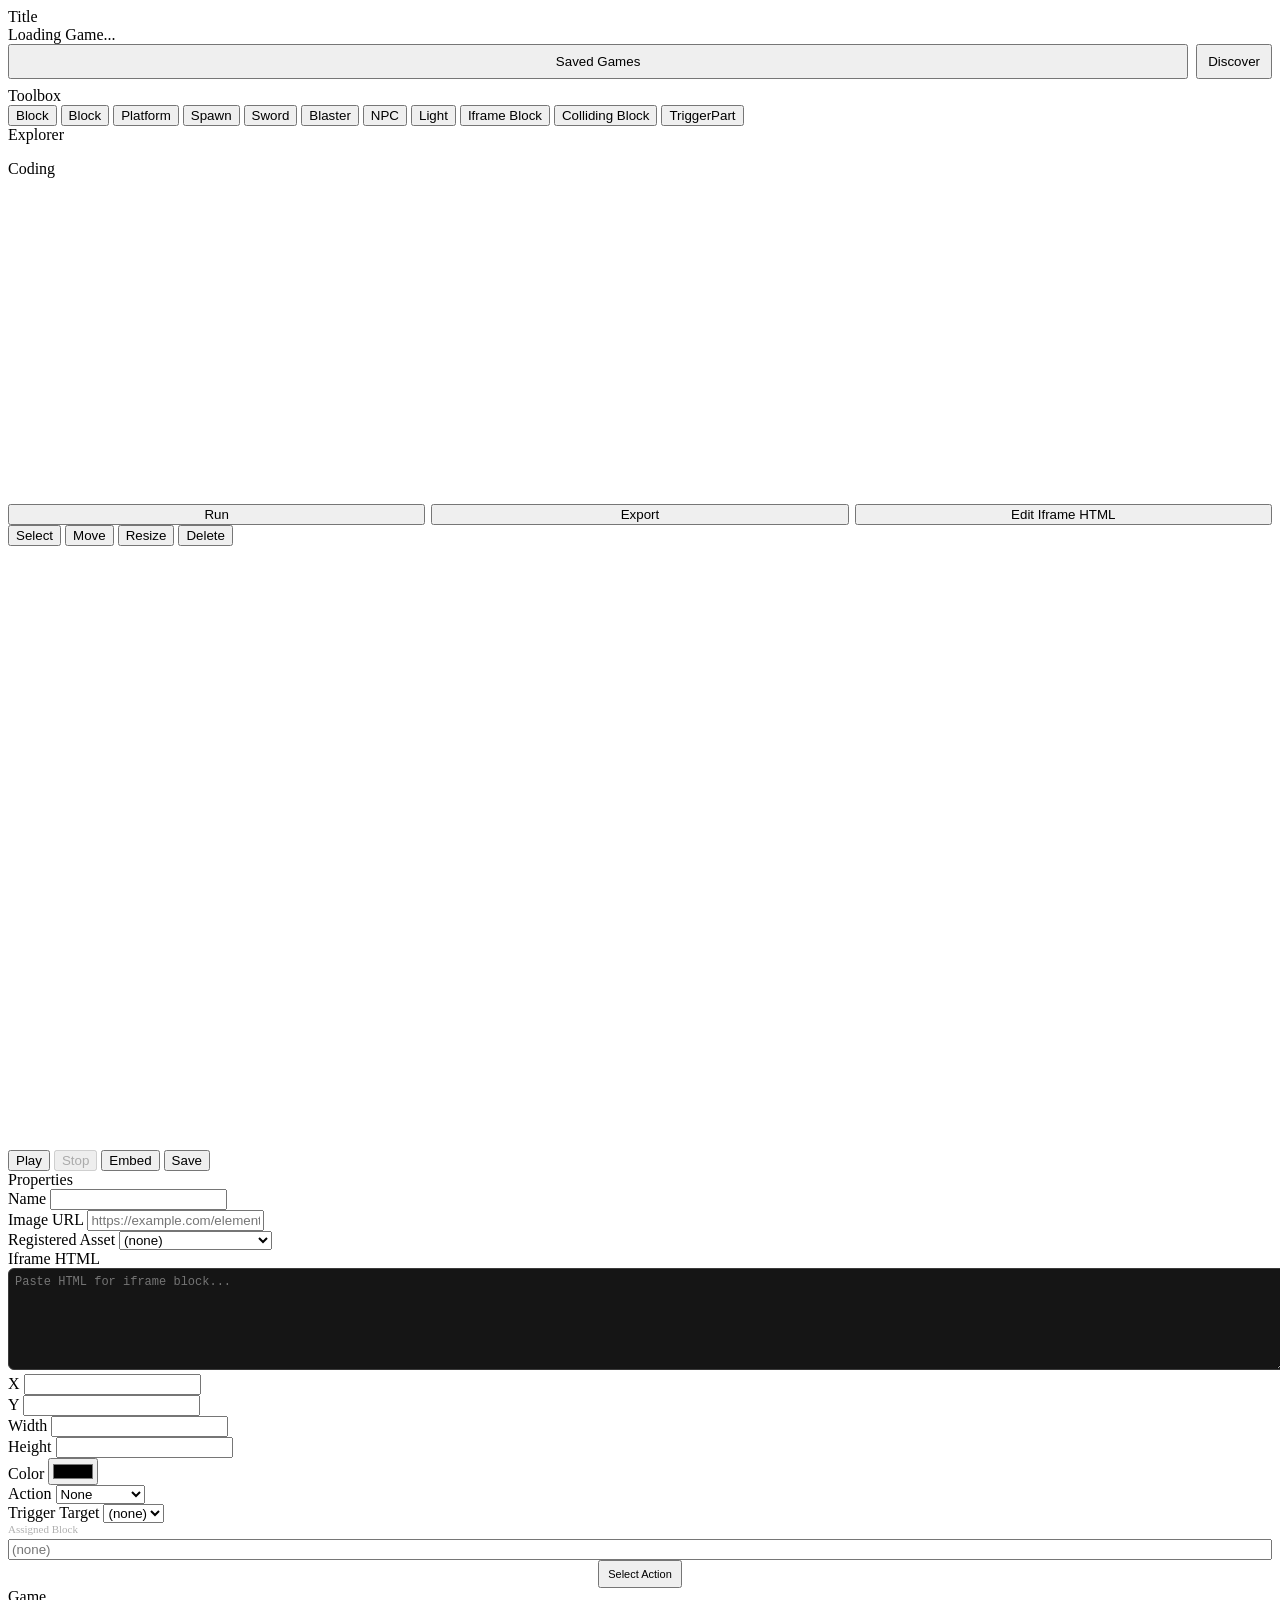
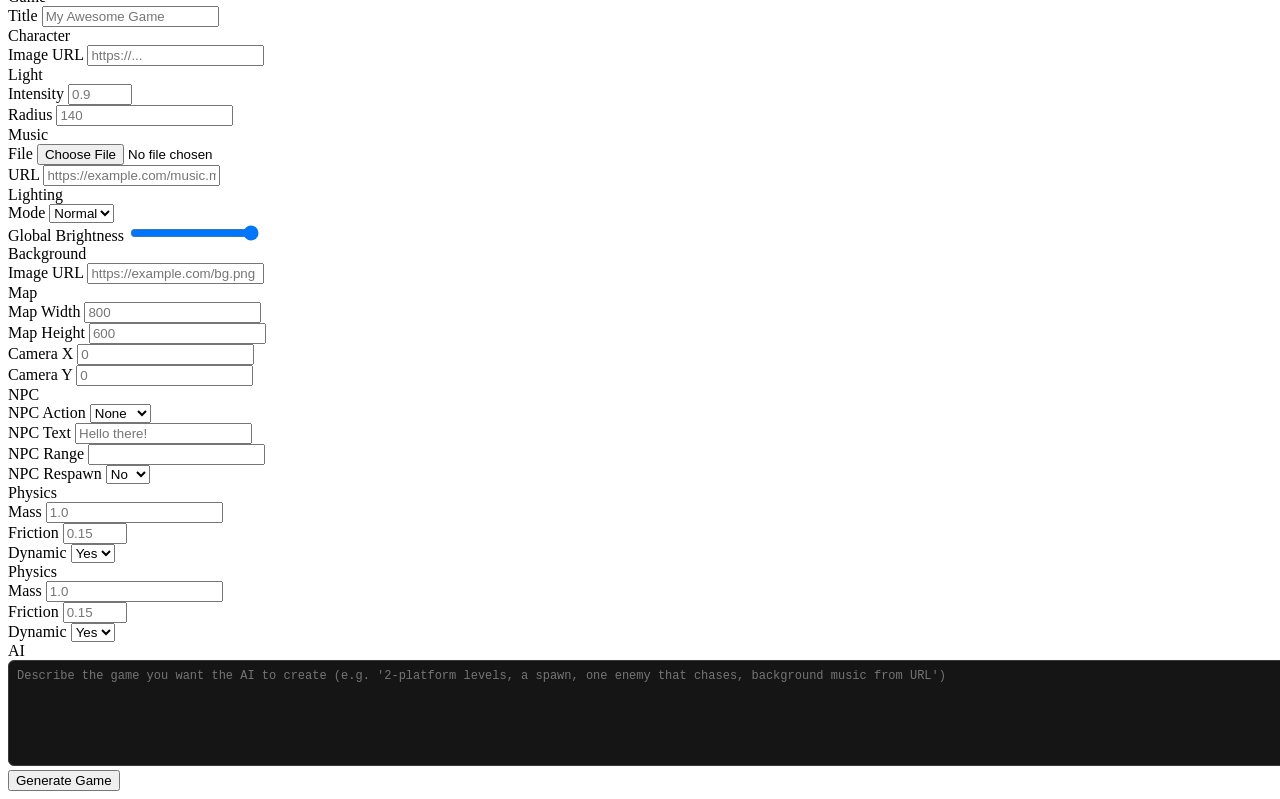
==== index.html @ a16956e8 "Rename index (8).html to index.html" ====
<!DOCTYPE html>
<html lang="en">
<head>
  <meta charset="UTF-8" />
  <title>Mini Roblox Studio</title>
  <meta name="viewport" content="width=device-width, initial-scale=1.0, viewport-fit=cover" />
  <link rel="stylesheet" href="style.css" />
  <script type="importmap">
    {
      "imports": {
        "nipplejs": "https://esm.sh/nipplejs",
        "blockly": "https://esm.sh/blockly@8.0.0"
      }
    }
  </script>
</head>
<body>
  <!-- Preloader shown during registration/site load; displays the Game Title from Properties -->
  <div id="preloader" aria-hidden="false">
    <div class="preloader-card">
      <div id="preloader-logo" class="preloader-logo">Title</div>
      <div class="preloader-title" id="preloader-title">Loading Game...</div>
      <div class="preloader-spinner" aria-hidden="true"></div>
    </div>
  </div>

  <div id="app">
    <!-- Left: Toolbox + Explorer -->
    <section class="panel panel-left">
      <!-- Top menu above Toolbox: shows Saved Games / Info outside the Toolbox panel itself -->
      <div style="display:flex;gap:8px;margin-bottom:8px;align-items:center;">
        <button id="saved-games-btn" class="toolbox-item" type="button" style="flex:1;min-width:0;padding:8px;">Saved Games</button>
        <button id="discover-btn" class="toolbox-item" type="button" style="flex:0 0 auto;padding:8px 10px;">Discover</button>
      </div>

      <div class="panel-section">
        <div class="panel-header">Toolbox</div>

        <div class="toolbox-items">
          <button class="toolbox-item" data-type="block">Block</button>
          <button class="toolbox-item" data-type="block">Block</button>
          <button class="toolbox-item" data-type="platform">Platform</button>
          <button class="toolbox-item" data-type="spawn">Spawn</button>
          <button class="toolbox-item" data-type="sword">Sword</button>
          <button class="toolbox-item" data-type="blaster">Blaster</button>
          <button class="toolbox-item" data-type="npc">NPC</button>
          <button class="toolbox-item" data-type="light">Light</button>
          <button class="toolbox-item" data-type="iframe">Iframe Block</button>
          <button class="toolbox-item" data-type="colliding">Colliding Block</button>
          <button class="toolbox-item" data-type="triggerpart">TriggerPart</button>
        </div>
      </div>
      <div class="panel-section panel-scroll">
        <div class="panel-header">Explorer</div>
        <ul id="explorer-list" class="explorer-list"></ul>
      </div>

      <div class="panel-section panel-scroll">
        <div class="panel-header">Coding</div>
        <div id="coding-area" class="coding-area">
          <!-- Blockly workspace will be injected here -->
          <div id="blocklyDiv" style="width:100%;height:320px;"></div>
          <div style="display:flex;gap:6px;margin-top:6px;">
            <button id="run-blocks" class="toolbox-item" style="flex:1">Run</button>
            <button id="export-blocks" class="toolbox-item" style="flex:1">Export</button>
            <button id="edit-iframe" class="toolbox-item" style="flex:1">Edit Iframe HTML</button>
          </div>
        </div>
      </div>
    </section>

    <!-- Center: Viewport -->
    <section class="viewport-wrapper">
      <div class="viewport-toolbar">
        <button data-tool="select" class="tool-button active">Select</button>
        <button data-tool="move" class="tool-button">Move</button>
        <button data-tool="resize" class="tool-button">Resize</button>
        <button data-tool="delete" class="tool-button">Delete</button>
      </div>
      <canvas id="viewport" width="800" height="600"></canvas>
      <div id="joystick-container"></div>
      <div class="playbar">
        <button id="play-btn">Play</button>
        <button id="stop-btn" disabled>Stop</button>
        <button id="embed-btn">Embed</button>
        <button id="save-btn">Save</button>
      </div>
    </section>

    <!-- Right: Properties -->
    <section class="panel panel-right">
      <div class="panel-section">
        <div class="panel-header">Properties</div>
        <div id="properties" class="properties">
          <div class="prop-row">
            <label>Name</label>
            <input id="prop-name" type="text" />
          </div>

          <div class="prop-row">
            <label>Image URL</label>
            <input id="prop-image-url" type="text" placeholder="https://example.com/element.png" />
          </div>

          <div class="prop-row">
            <label>Registered Asset</label>
            <select id="prop-image-asset">
              <option value="">(none)</option>
              <option value="https://static.wixstatic.com/media/0d7fec_f13a0cfb1daf43d1a1154f6302934430~mv2.jpg/v1/fill/w_558,h_287,al_c,q_80,enc_auto/bandicam%202026-05-06%2016-33-19-412.jpg">scratch_cat_obscured</option>
            </select>
          </div>

          <!-- Iframe block HTML editor (appears when an iframe block is selected) -->
          <div class="prop-row" style="grid-template-columns: 40% 60%;">
            <label>Iframe HTML</label>
            <textarea id="prop-iframe-html" placeholder="Paste HTML for iframe block..." style="width:100%;height:88px;border-radius:6px;border:1px solid #3a3a3a;background:#151515;color:#f5f5f5;padding:6px;font-size:12px"></textarea>
          </div>

          <div class="prop-row">
            <label>X</label>
            <input id="prop-x" type="number" step="1" />
          </div>
          <div class="prop-row">
            <label>Y</label>
            <input id="prop-y" type="number" step="1" />
          </div>
          <div class="prop-row">
            <label>Width</label>
            <input id="prop-w" type="number" step="1" />
          </div>
          <div class="prop-row">
            <label>Height</label>
            <input id="prop-h" type="number" step="1" />
          </div>
          <div class="prop-row">
            <label>Color</label>
            <input id="prop-color" type="color" />
          </div>
          <div class="prop-row">
            <label>Action</label>
            <select id="prop-action">
              <option value="none">None</option>
              <option value="checkpoint">Checkpoint</option>
              <option value="kill">Kill</option>
              <option value="revive">Revive</option>
            </select>
          </div>

          <!-- TriggerPart-specific property: choose what triggers this part -->
          <div class="prop-row">
            <label>Trigger Target</label>
            <select id="prop-trigger-target">
              <option value="">(none)</option>
              <option value="player">Player</option>
            </select>
          </div>

          <!-- TriggerPart action selector: pick a block from Explorer that will be revealed when triggered -->
          <div class="prop-row" style="grid-template-columns: 60% 40%;">
            <div style="display:flex;flex-direction:column;gap:4px;">
              <label style="font-size:11px;color:#b0b0b0">Assigned Block</label>
              <input id="prop-trigger-assigned-name" type="text" readonly placeholder="(none)" />
            </div>
            <div style="display:flex;align-items:center;justify-content:center;">
              <button id="prop-trigger-select-action" class="toolbox-item" style="padding:6px 8px;font-size:11px;">Select Action</button>
            </div>
          </div>

          <div class="prop-section-title">Game</div>
          <div class="prop-row">
            <label>Title</label>
            <input id="game-title" type="text" placeholder="My Awesome Game" />
          </div>

          <div class="prop-section-title">Character</div>
          <div class="prop-row">
            <label>Image URL</label>
            <input id="char-image-url" type="text" placeholder="https://..." />
          </div>

          <!-- Light-specific properties -->
          <div class="prop-section-title">Light</div>
          <div class="prop-row">
            <label>Intensity</label>
            <input id="prop-light-intensity" type="number" step="0.05" min="0" max="1" placeholder="0.9" />
          </div>
          <div class="prop-row">
            <label>Radius</label>
            <input id="prop-light-radius" type="number" step="4" min="8" placeholder="140" />
          </div>

          <div class="prop-section-title">Music</div>
          <div class="prop-row">
            <label>File</label>
            <input id="bg-music-file" type="file" accept="audio/*" />
          </div>
          <div class="prop-row">
            <label>URL</label>
            <input id="bg-music-url" type="text" placeholder="https://example.com/music.mp3" />
          </div>

          <div class="prop-section-title">Lighting</div>
          <div class="prop-row">
            <label>Mode</label>
            <select id="lighting-mode">
              <option value="normal">Normal</option>
              <option value="dark">Dark</option>
            </select>
          </div>
          <div class="prop-row">
            <label>Global Brightness</label>
            <input id="lighting-brightness" type="range" min="0" max="1" step="0.05" value="1" />
          </div>

          <div class="prop-section-title">Background</div>
          <div class="prop-row">
            <label>Image URL</label>
            <input id="bg-image-url" type="text" placeholder="https://example.com/bg.png" />
          </div>

          <div class="prop-section-title">Map</div>
          <div class="prop-row">
            <label>Map Width</label>
            <input id="map-width" type="number" step="10" min="100" placeholder="800" />
          </div>
          <div class="prop-row">
            <label>Map Height</label>
            <input id="map-height" type="number" step="10" min="100" placeholder="600" />
          </div>
          <div class="prop-row">
            <label>Camera X</label>
            <input id="cam-x" type="number" step="1" placeholder="0" />
          </div>
          <div class="prop-row">
            <label>Camera Y</label>
            <input id="cam-y" type="number" step="1" placeholder="0" />
          </div>

          <div class="prop-section-title">NPC</div>
          <div class="prop-row">
            <label>NPC Action</label>
            <select id="npc-action">
              <option value="none">None</option>
              <option value="attack">Attack</option>
              <option value="talk">Talk</option>
              <option value="jump">Jump</option>
              <option value="chase">Chase</option>
            </select>
          </div>
          <div class="prop-row">
            <label>NPC Text</label>
            <input id="npc-text" type="text" placeholder="Hello there!" />
          </div>
          <div class="prop-row">
            <label>NPC Range</label>
            <input id="npc-range" type="number" step="10" min="20" />
          </div>
          <div class="prop-row">
            <label>NPC Respawn</label>
            <select id="npc-respawn">
              <option value="no">No</option>
              <option value="yes">Yes</option>
            </select>
          </div>

          <div class="prop-section-title">Physics</div>
          <div class="prop-row">
            <label>Mass</label>
            <input id="prop-mass" type="number" step="0.1" min="0.01" placeholder="1.0" />
          </div>
          <div class="prop-row">
            <label>Friction</label>
            <input id="prop-friction" type="number" step="0.01" min="0" max="1" placeholder="0.15" />
          </div>
          <div class="prop-row">
            <label>Dynamic</label>
            <select id="prop-dynamic">
              <option value="yes">Yes</option>
              <option value="no">No</option>
            </select>
          </div>

          <div class="prop-section-title">Physics</div>
          <div class="prop-row">
            <label>Mass</label>
            <input id="prop-mass" type="number" step="0.1" min="0.01" placeholder="1.0" />
          </div>
          <div class="prop-row">
            <label>Friction</label>
            <input id="prop-friction" type="number" step="0.01" min="0" max="1" placeholder="0.15" />
          </div>
          <div class="prop-row">
            <label>Dynamic</label>
            <select id="prop-dynamic">
              <option value="yes">Yes</option>
              <option value="no">No</option>
            </select>
          </div>

          <div class="prop-section-title">AI</div>
          <div class="prop-row" style="grid-template-columns: 100%;">
            <textarea id="ai-prompt" placeholder="Describe the game you want the AI to create (e.g. '2-platform levels, a spawn, one enemy that chases, background music from URL')"
              style="width:100%;height:88px;border-radius:6px;border:1px solid #3a3a3a;background:#151515;color:#f5f5f5;padding:8px;font-size:12px"></textarea>
          </div>
          <div class="prop-row" style="gap:6px;">
            <button id="ai-generate" class="toolbox-item" style="flex:1">Generate Game</button>
            <button id="ai-cancel" class="toolbox-item" style="flex:1;display:none">Cancel</button>
          </div>

        </div>
      </div>
    </section>
  </div>

  <!-- Loading overlay -->
  <div id="loading-overlay" aria-hidden="true" style="display:none;">
    <div class="loading-card" role="status" aria-live="polite">
      <div id="loading-title" class="loading-title">Loading...</div>
      <div class="loading-bar-outer" aria-hidden="false">
        <div id="loading-bar" class="loading-bar"></div>
      </div>
      <div id="loading-percent" class="loading-percent">0%</div>
    </div>
  </div>

  <script type="module" src="main.js"></script>
</body>
</html>
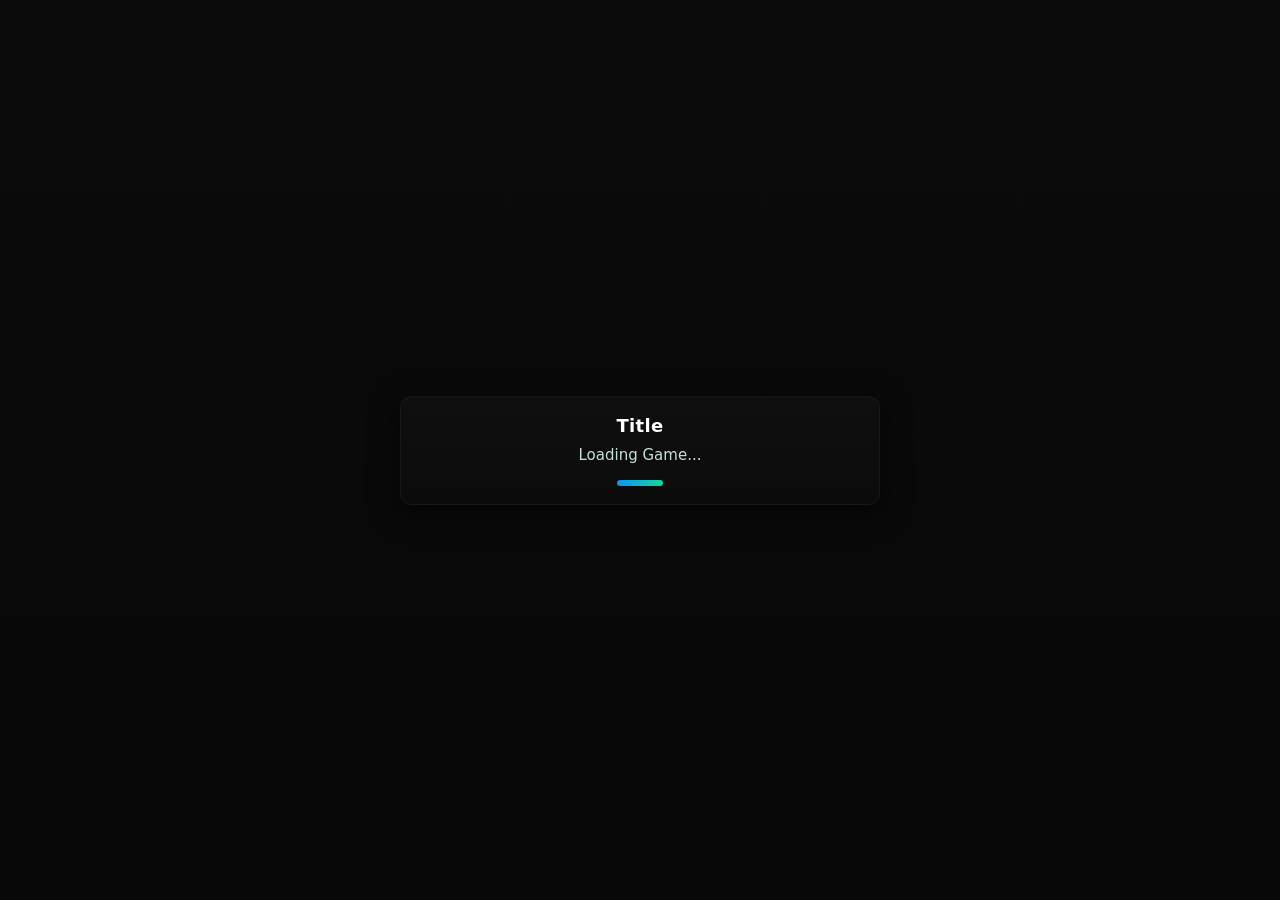
==== commit 7f648480: "Update index.html" ====
--- a/index.html
+++ b/index.html
@@ -2,7 +2,7 @@
 <html lang="en">
 <head>
   <meta charset="UTF-8" />
-  <title>Mini Roblox Studio</title>
+  <title>Devdex Studio</title>
   <meta name="viewport" content="width=device-width, initial-scale=1.0, viewport-fit=cover" />
   <link rel="stylesheet" href="style.css" />
   <script type="importmap">
--- a/style.css
+++ b/style.css
@@ -0,0 +1,522 @@
+*,
+*::before,
+*::after {
+  box-sizing: border-box;
+  -webkit-tap-highlight-color: transparent;
+}
+
+html,
+body {
+  margin: 0;
+  padding: 0;
+  height: 100%;
+  background: #111;
+  font-family: system-ui, -apple-system, BlinkMacSystemFont, "Segoe UI", sans-serif;
+  color: #f5f5f5;
+}
+
+body {
+  overflow: hidden;
+}
+
+#app {
+  height: 100vh;
+  width: 100vw;
+  display: grid;
+  grid-template-columns: 26% 48% 26%;
+  grid-template-rows: 100%;
+  background: #181818;
+}
+
+/* Panels */
+
+.panel {
+  display: flex;
+  flex-direction: column;
+  padding: 6px;
+  gap: 6px;
+}
+
+.panel-left {
+  border-right: 1px solid #2a2a2a;
+}
+
+.panel-right {
+  border-left: 1px solid #2a2a2a;
+}
+
+.panel-section {
+  background: #1f1f1f;
+  border-radius: 8px;
+  border: 1px solid #2a2a2a;
+  padding: 6px;
+  display: flex;
+  flex-direction: column;
+  gap: 6px;
+  min-height: 0;
+}
+
+.panel-header {
+  font-size: 11px;
+  text-transform: uppercase;
+  letter-spacing: 0.07em;
+  color: #a0a0a0;
+}
+
+/* Toolbox */
+
+.toolbox-items {
+  display: flex;
+  gap: 4px;
+  flex-wrap: wrap;
+}
+
+.toolbox-item {
+  flex: 1 1 30%;
+  min-width: 0;
+  padding: 6px 4px;
+  font-size: 11px;
+  border-radius: 6px;
+  border: 1px solid #3a3a3a;
+  background: #262626;
+  color: #f5f5f5;
+  text-align: center;
+}
+
+.toolbox-item:active {
+  background: #333;
+}
+
+/* Explorer */
+
+.panel-scroll {
+  flex: 1 1 auto;
+  display: flex;
+  flex-direction: column;
+  min-height: 0; /* allow children to shrink and enable scrolling */
+}
+
+.explorer-list {
+  list-style: none;
+  padding: 0;
+  margin: 0;
+  flex: 1 1 auto;           /* fill available panel area */
+  min-height: 0;            /* allow flexbox to constrain height */
+  overflow-y: auto;         /* scroll when items overflow */
+  -webkit-overflow-scrolling: touch;
+  font-size: 12px;
+}
+
+.explorer-item {
+  padding: 4px 6px;
+  border-radius: 4px;
+  display: flex;
+  justify-content: space-between;
+  align-items: center;
+}
+
+.explorer-item span {
+  max-width: 70%;
+  white-space: nowrap;
+  overflow: hidden;
+  text-overflow: ellipsis;
+}
+
+.explorer-item button {
+  border: none;
+  background: none;
+  color: #888;
+  font-size: 14px;
+}
+
+.explorer-item:hover {
+  background: #2c2c2c;
+}
+
+.explorer-item.selected {
+  background: #0e5c9f;
+}
+
+/* Viewport */
+
+.viewport-wrapper {
+  display: flex;
+  flex-direction: column;
+  padding: 6px 0;
+  gap: 6px;
+  position: relative;
+}
+
+.viewport-toolbar {
+  display: flex;
+  justify-content: center;
+  gap: 6px;
+  padding: 0 6px;
+}
+
+.tool-button {
+  flex: 1;
+  min-width: 0;
+  font-size: 11px;
+  padding: 6px 0;
+  border-radius: 6px;
+  border: 1px solid #3a3a3a;
+  background: #262626;
+  color: #eee;
+}
+
+.tool-button.active {
+  background: #0e5c9f;
+  border-color: #0e5c9f;
+}
+
+#viewport {
+  flex: 1 1 auto;
+  align-self: stretch;
+  margin: 0 6px;
+  border-radius: 8px;
+  border: 1px solid #2a2a2a;
+  background: #151515;
+  touch-action: none;
+}
+
+#joystick-container {
+  position: absolute;
+  bottom: 10px;
+  left: 10px;
+  width: 140px;
+  height: 140px;
+  z-index: 5;
+  pointer-events: none;
+}
+
+/* Coding panel / Blockly */
+.coding-area {
+  display: flex;
+  flex-direction: column;
+  gap: 6px;
+  min-height: 0;
+}
+#blocklyDiv {
+  background: #0c0c0c;
+  border-radius: 6px;
+  border: 1px solid #242424;
+  overflow: hidden;
+}
+
+#joystick-container .nipple {
+  pointer-events: auto;
+}
+
+/* Playbar */
+
+.playbar {
+  padding: 0 6px;
+  display: flex;
+  gap: 6px;
+}
+
+.playbar button {
+  flex: 1;
+  min-width: 0;
+  padding: 6px 0;
+  border-radius: 6px;
+  border: 1px solid #3a3a3a;
+  background: #262626;
+  color: #f5f5f5;
+  font-size: 12px;
+}
+
+.playbar button:disabled {
+  opacity: 0.4;
+}
+
+/* Properties */
+
+.properties {
+  display: flex;
+  flex-direction: column;
+  gap: 6px;
+  /* Allow the properties area to grow and scroll when content overflows.
+     min-height: 0 ensures flex children can shrink properly in constrained panels. */
+  flex: 1 1 auto;
+  min-height: 0;
+  overflow-y: auto;
+  padding-right: 6px; /* small padding to avoid touching scrollbar */
+  -webkit-overflow-scrolling: touch;
+}
+
+/* Subtle custom scrollbar for modern browsers */
+.properties::-webkit-scrollbar {
+  width: 10px;
+}
+.properties::-webkit-scrollbar-track {
+  background: transparent;
+}
+.properties::-webkit-scrollbar-thumb {
+  background: rgba(255,255,255,0.06);
+  border-radius: 6px;
+  border: 2px solid transparent;
+  background-clip: padding-box;
+}
+
+.prop-row {
+  display: grid;
+  grid-template-columns: 40% 60%;
+  align-items: center;
+  gap: 4px;
+}
+
+.prop-section-title {
+  margin-top: 4px;
+  font-size: 10px;
+  text-transform: uppercase;
+  letter-spacing: 0.08em;
+  color: #888;
+}
+
+.prop-row label {
+  font-size: 11px;
+  color: #b0b0b0;
+}
+
+.prop-row input,
+.prop-row select {
+  width: 100%;
+  border-radius: 4px;
+  border: 1px solid #3a3a3a;
+  background: #151515;
+  color: #f5f5f5;
+  padding: 4px;
+  font-size: 11px;
+}
+
+/* Mobile layout tweaks */
+
+@media (max-width: 900px) {
+  #app {
+    grid-template-columns: 26% 48% 26%;
+  }
+
+  #viewport {
+    height: auto;
+  }
+}
+
+/* Play mode state */
+
+body.play-mode .panel,
+body.play-mode .viewport-toolbar,
+body.play-mode .toolbox-item,
+body.play-mode .tool-button,
+body.play-mode .properties {
+  opacity: 0.4;
+  pointer-events: none;
+}
+
+body.play-mode .playbar button#stop-btn {
+  pointer-events: auto;
+  opacity: 1;
+}
+
+body.play-mode .playbar button#play-btn {
+  pointer-events: none;
+}
+
+/* Embed mode: show only the game viewport */
+
+body.embed-mode #app {
+  grid-template-columns: 100%;
+}
+
+body.embed-mode .panel-left,
+body.embed-mode .panel-right,
+body.embed-mode .viewport-toolbar,
+body.embed-mode .playbar {
+  display: none;
+}
+
+body.embed-mode .viewport-wrapper {
+  padding: 0;
+}
+
+body.embed-mode #viewport {
+  margin: 0;
+  border-radius: 0;
+  border: none;
+}
+
+body.embed-mode #joystick-container {
+  bottom: 8px;
+  left: 8px;
+}
+
+/* Preloader (shown on initial registration/site load) */
+#preloader {
+  position: fixed;
+  inset: 0;
+  display: flex;
+  align-items: center;
+  justify-content: center;
+  z-index: 10001;
+  background: linear-gradient(180deg,#0b0b0b,#080808);
+  color: #fff;
+}
+
+/* Info button popup */
+#info-btn {
+  font-weight: 600;
+}
+
+.info-popup {
+  position: fixed;
+  left: 50%;
+  top: 50%;
+  transform: translate(-50%, -50%);
+  min-width: 280px;
+  max-width: 92%;
+  background: #0f0f0f;
+  color: #f5f5f5;
+  border: 1px solid rgba(255,255,255,0.06);
+  box-shadow: 0 8px 30px rgba(0,0,0,0.6);
+  padding: 14px 16px;
+  border-radius: 10px;
+  z-index: 11000;
+  display: flex;
+  flex-direction: column;
+  gap: 8px;
+  align-items: stretch;
+}
+
+.info-popup .title {
+  font-size: 14px;
+  font-weight: 700;
+  color: #ffffff;
+}
+
+.info-popup .url {
+  font-size: 13px;
+  color: #cfeee6;
+  word-break: break-all;
+  background: rgba(255,255,255,0.02);
+  padding: 8px;
+  border-radius: 6px;
+  border: 1px solid rgba(255,255,255,0.03);
+}
+
+.info-popup .close-btn {
+  align-self: flex-end;
+  background: transparent;
+  border: 1px solid rgba(255,255,255,0.06);
+  color: #ddd;
+  padding: 6px 8px;
+  border-radius: 6px;
+  cursor: pointer;
+  font-size: 12px;
+}
+
+.info-popup .close-btn:active {
+  transform: translateY(1px);
+}
+.preloader-card {
+  width: min(480px, 88%);
+  background: linear-gradient(180deg,#0f0f0f,#0b0b0b);
+  border: 1px solid rgba(255,255,255,0.04);
+  padding: 18px;
+  border-radius: 12px;
+  box-shadow: 0 6px 30px rgba(0,0,0,0.6);
+  display:flex;
+  flex-direction:column;
+  gap:10px;
+  align-items:center;
+}
+.preloader-logo {
+  font-weight:700;
+  font-size:18px;
+  color:#fff;
+  letter-spacing:0.02em;
+}
+.preloader-title {
+  font-size:15px;
+  color:#cfeee6;
+  opacity:0.95;
+  text-align:center;
+  max-width:100%;
+  overflow:hidden;
+  text-overflow:ellipsis;
+  white-space:nowrap;
+}
+.preloader-spinner {
+  margin-top:6px;
+  width:46px;
+  height:6px;
+  border-radius:6px;
+  background:linear-gradient(90deg,#0e9bff,#12e2a6);
+  animation: preloader-pulse 900ms infinite;
+  opacity:0.95;
+}
+@keyframes preloader-pulse {
+  0%{transform:scaleX(0.3);opacity:0.7}
+  50%{transform:scaleX(1);opacity:1}
+  100%{transform:scaleX(0.3);opacity:0.7}
+}
+
+/* Loading overlay */
+#loading-overlay {
+  position: fixed;
+  inset: 0;
+  display: flex;
+  align-items: center;
+  justify-content: center;
+  z-index: 9999;
+  background: rgba(6,6,6,0.75);
+  -webkit-backdrop-filter: blur(4px);
+  backdrop-filter: blur(4px);
+}
+
+.loading-card {
+  width: min(520px, 88%);
+  background: linear-gradient(180deg, #0f0f0f, #0b0b0b);
+  border: 1px solid rgba(255,255,255,0.04);
+  padding: 18px;
+  border-radius: 12px;
+  box-shadow: 0 6px 30px rgba(0,0,0,0.6);
+  display: flex;
+  flex-direction: column;
+  gap: 12px;
+  align-items: center;
+}
+
+.loading-title {
+  font-size: 18px;
+  font-weight: 600;
+  color: #fff;
+  text-align: center;
+  max-width: 100%;
+  overflow: hidden;
+  text-overflow: ellipsis;
+  white-space: nowrap;
+}
+
+.loading-bar-outer {
+  width: 100%;
+  height: 14px;
+  background: rgba(255,255,255,0.06);
+  border-radius: 8px;
+  overflow: hidden;
+  border: 1px solid rgba(255,255,255,0.03);
+}
+
+.loading-bar {
+  height: 100%;
+  width: 0%;
+  background: linear-gradient(90deg, #0e9bff, #12e2a6);
+  border-radius: 8px 0 0 8px;
+  transition: width 160ms linear;
+}
+
+.loading-percent {
+  font-size: 12px;
+  color: #cfeee6;
+  opacity: 0.9;
+}
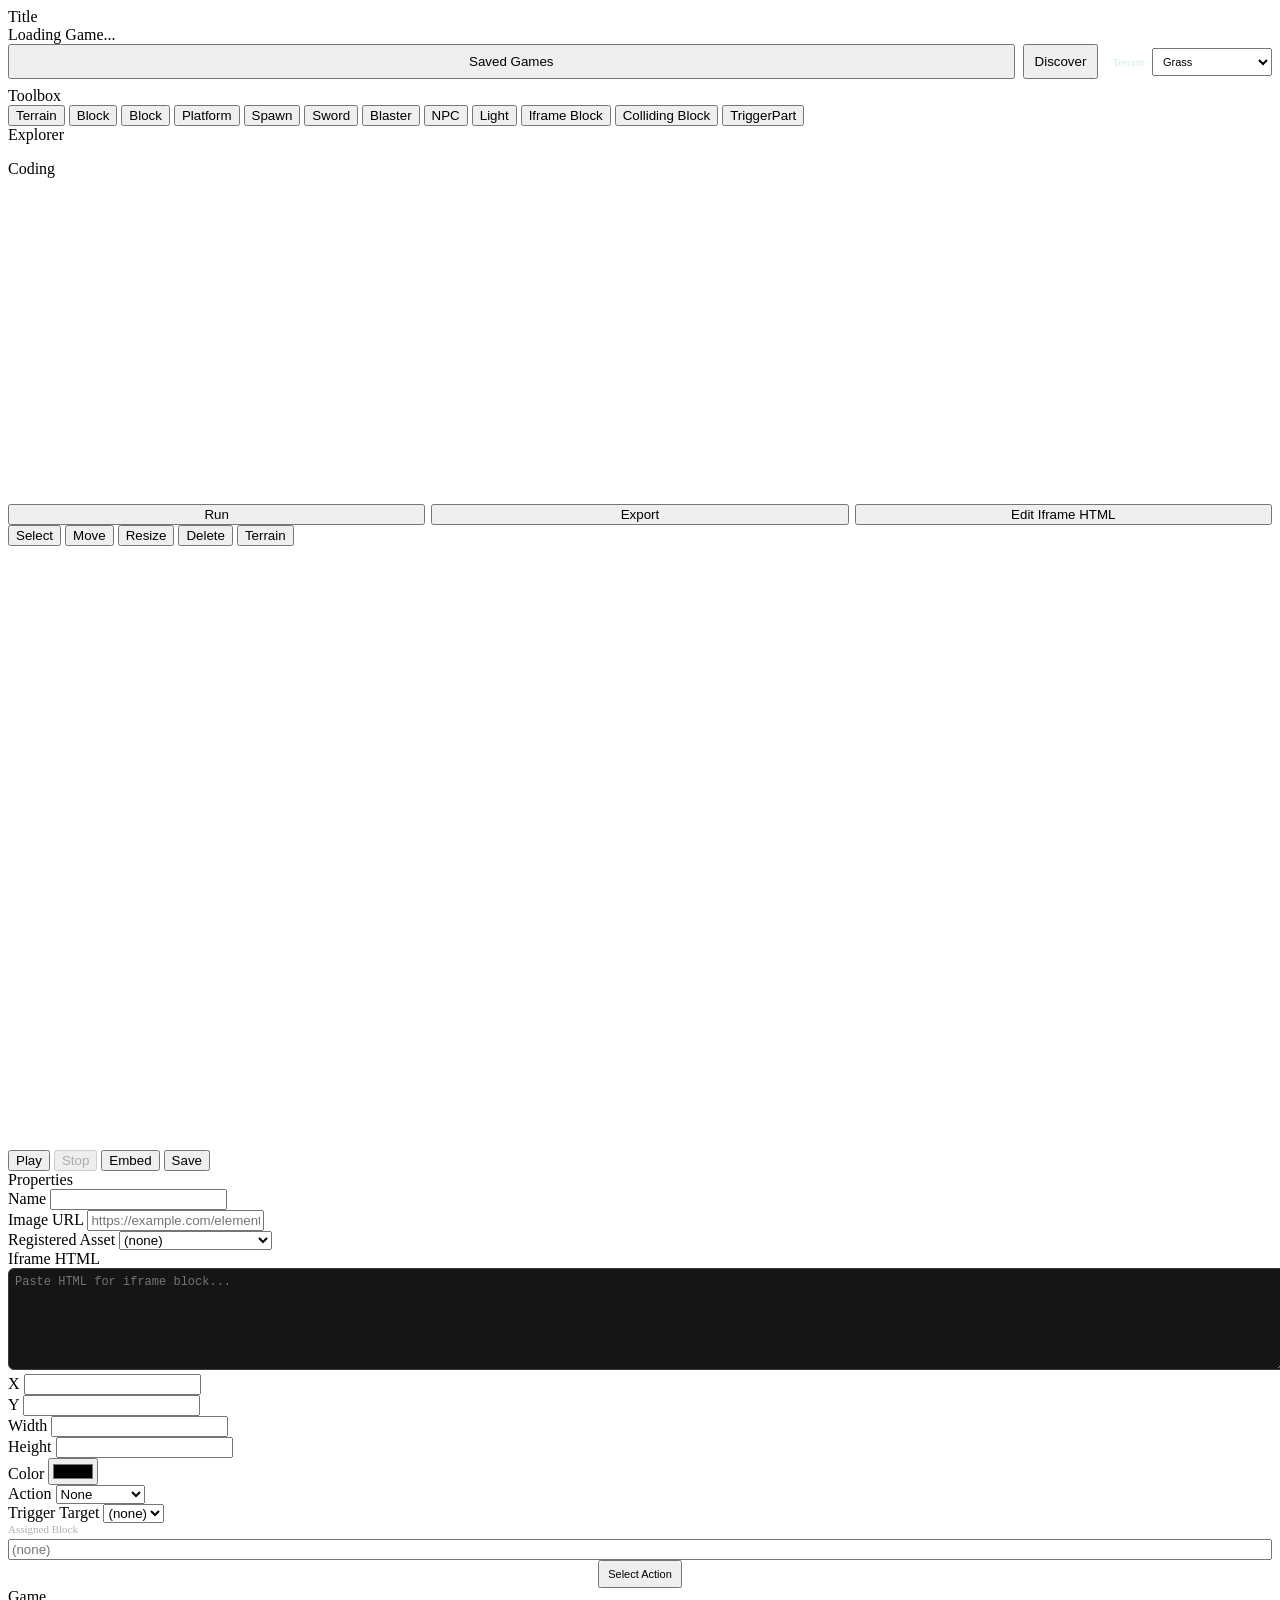
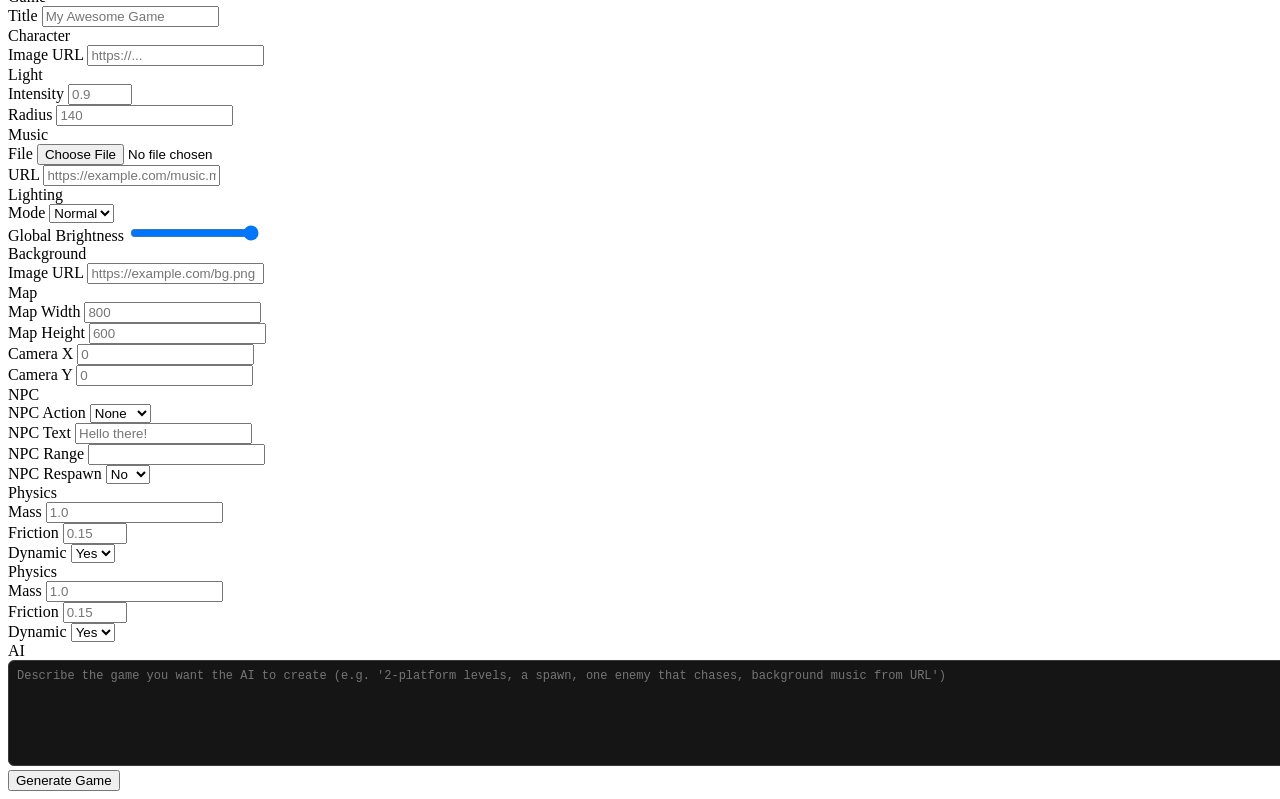
==== commit 5cbfdd65: "Rename index (9).html to index.html" ====
--- a/index.html
+++ b/index.html
@@ -2,7 +2,7 @@
 <html lang="en">
 <head>
   <meta charset="UTF-8" />
-  <title>Devdex Studio</title>
+  <title>Mini Roblox Studio</title>
   <meta name="viewport" content="width=device-width, initial-scale=1.0, viewport-fit=cover" />
   <link rel="stylesheet" href="style.css" />
   <script type="importmap">
@@ -31,12 +31,22 @@
       <div style="display:flex;gap:8px;margin-bottom:8px;align-items:center;">
         <button id="saved-games-btn" class="toolbox-item" type="button" style="flex:1;min-width:0;padding:8px;">Saved Games</button>
         <button id="discover-btn" class="toolbox-item" type="button" style="flex:0 0 auto;padding:8px 10px;">Discover</button>
+
+        <!-- Terrain material selector: choose material before painting terrain -->
+        <label for="terrain-material-select" style="margin-left:6px;font-size:11px;color:#cfeee6;">Terrain</label>
+        <select id="terrain-material-select" class="toolbox-item" style="flex:0 0 120px;padding:6px;font-size:11px;">
+          <option value="grass">Grass</option>
+          <option value="dirt">Dirt</option>
+          <option value="rock">Rock</option>
+          <option value="sand">Sand</option>
+        </select>
       </div>
 
       <div class="panel-section">
         <div class="panel-header">Toolbox</div>
 
         <div class="toolbox-items">
+          <button class="toolbox-item" data-type="terrain">Terrain</button>
           <button class="toolbox-item" data-type="block">Block</button>
           <button class="toolbox-item" data-type="block">Block</button>
           <button class="toolbox-item" data-type="platform">Platform</button>
@@ -76,6 +86,7 @@
         <button data-tool="move" class="tool-button">Move</button>
         <button data-tool="resize" class="tool-button">Resize</button>
         <button data-tool="delete" class="tool-button">Delete</button>
+        <button data-tool="terrain" class="tool-button">Terrain</button>
       </div>
       <canvas id="viewport" width="800" height="600"></canvas>
       <div id="joystick-container"></div>
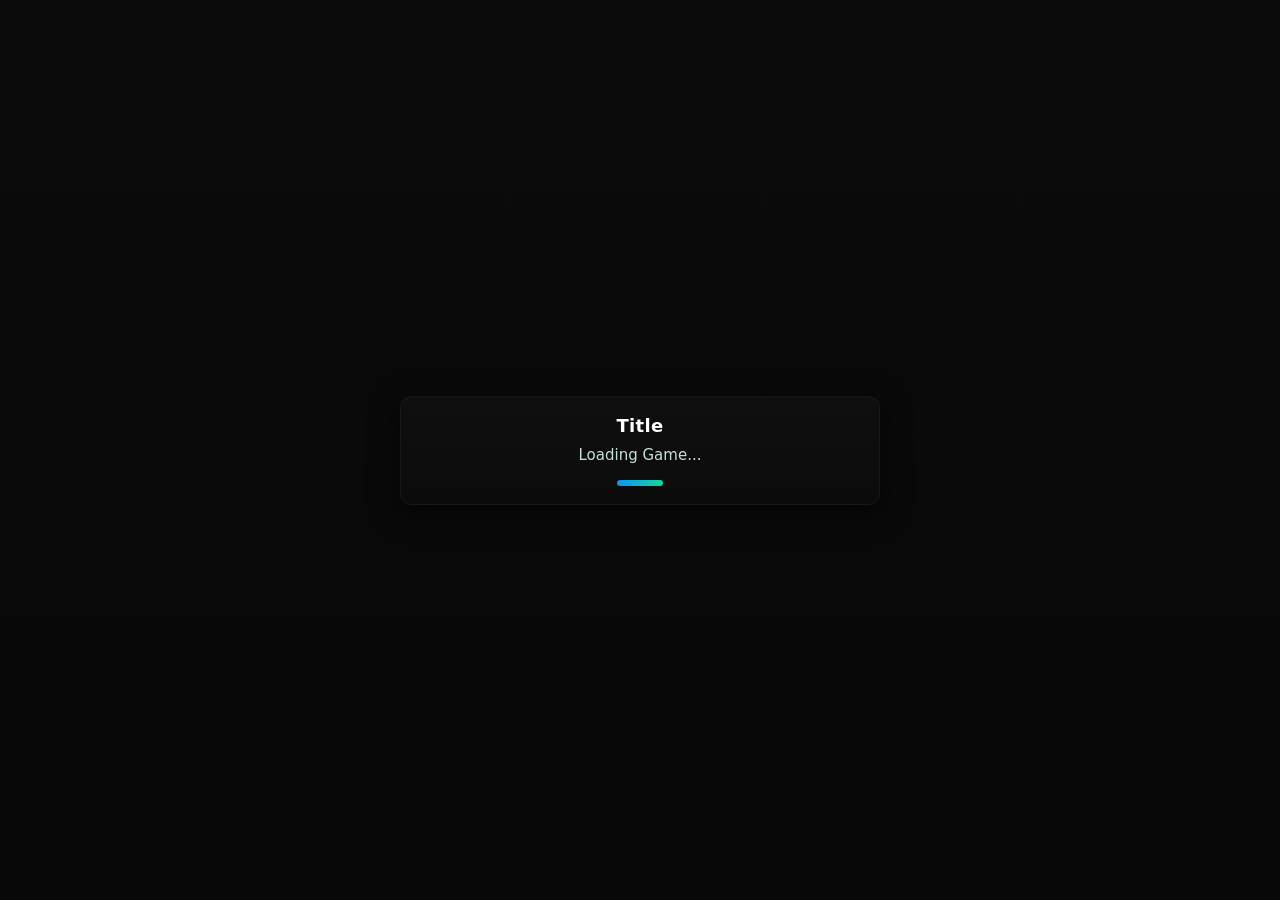
==== commit 4d29dd8d: "Update index.html" ====
--- a/index.html
+++ b/index.html
@@ -2,7 +2,7 @@
 <html lang="en">
 <head>
   <meta charset="UTF-8" />
-  <title>Mini Roblox Studio</title>
+  <title>Devdex Studio</title>
   <meta name="viewport" content="width=device-width, initial-scale=1.0, viewport-fit=cover" />
   <link rel="stylesheet" href="style.css" />
   <script type="importmap">
--- a/style.css
+++ b/style.css
@@ -0,0 +1,522 @@
+*,
+*::before,
+*::after {
+  box-sizing: border-box;
+  -webkit-tap-highlight-color: transparent;
+}
+
+html,
+body {
+  margin: 0;
+  padding: 0;
+  height: 100%;
+  background: #111;
+  font-family: system-ui, -apple-system, BlinkMacSystemFont, "Segoe UI", sans-serif;
+  color: #f5f5f5;
+}
+
+body {
+  overflow: hidden;
+}
+
+#app {
+  height: 100vh;
+  width: 100vw;
+  display: grid;
+  grid-template-columns: 26% 48% 26%;
+  grid-template-rows: 100%;
+  background: #181818;
+}
+
+/* Panels */
+
+.panel {
+  display: flex;
+  flex-direction: column;
+  padding: 6px;
+  gap: 6px;
+}
+
+.panel-left {
+  border-right: 1px solid #2a2a2a;
+}
+
+.panel-right {
+  border-left: 1px solid #2a2a2a;
+}
+
+.panel-section {
+  background: #1f1f1f;
+  border-radius: 8px;
+  border: 1px solid #2a2a2a;
+  padding: 6px;
+  display: flex;
+  flex-direction: column;
+  gap: 6px;
+  min-height: 0;
+}
+
+.panel-header {
+  font-size: 11px;
+  text-transform: uppercase;
+  letter-spacing: 0.07em;
+  color: #a0a0a0;
+}
+
+/* Toolbox */
+
+.toolbox-items {
+  display: flex;
+  gap: 4px;
+  flex-wrap: wrap;
+}
+
+.toolbox-item {
+  flex: 1 1 30%;
+  min-width: 0;
+  padding: 6px 4px;
+  font-size: 11px;
+  border-radius: 6px;
+  border: 1px solid #3a3a3a;
+  background: #262626;
+  color: #f5f5f5;
+  text-align: center;
+}
+
+.toolbox-item:active {
+  background: #333;
+}
+
+/* Explorer */
+
+.panel-scroll {
+  flex: 1 1 auto;
+  display: flex;
+  flex-direction: column;
+  min-height: 0; /* allow children to shrink and enable scrolling */
+}
+
+.explorer-list {
+  list-style: none;
+  padding: 0;
+  margin: 0;
+  flex: 1 1 auto;           /* fill available panel area */
+  min-height: 0;            /* allow flexbox to constrain height */
+  overflow-y: auto;         /* scroll when items overflow */
+  -webkit-overflow-scrolling: touch;
+  font-size: 12px;
+}
+
+.explorer-item {
+  padding: 4px 6px;
+  border-radius: 4px;
+  display: flex;
+  justify-content: space-between;
+  align-items: center;
+}
+
+.explorer-item span {
+  max-width: 70%;
+  white-space: nowrap;
+  overflow: hidden;
+  text-overflow: ellipsis;
+}
+
+.explorer-item button {
+  border: none;
+  background: none;
+  color: #888;
+  font-size: 14px;
+}
+
+.explorer-item:hover {
+  background: #2c2c2c;
+}
+
+.explorer-item.selected {
+  background: #0e5c9f;
+}
+
+/* Viewport */
+
+.viewport-wrapper {
+  display: flex;
+  flex-direction: column;
+  padding: 6px 0;
+  gap: 6px;
+  position: relative;
+}
+
+.viewport-toolbar {
+  display: flex;
+  justify-content: center;
+  gap: 6px;
+  padding: 0 6px;
+}
+
+.tool-button {
+  flex: 1;
+  min-width: 0;
+  font-size: 11px;
+  padding: 6px 0;
+  border-radius: 6px;
+  border: 1px solid #3a3a3a;
+  background: #262626;
+  color: #eee;
+}
+
+.tool-button.active {
+  background: #0e5c9f;
+  border-color: #0e5c9f;
+}
+
+#viewport {
+  flex: 1 1 auto;
+  align-self: stretch;
+  margin: 0 6px;
+  border-radius: 8px;
+  border: 1px solid #2a2a2a;
+  background: #151515;
+  touch-action: none;
+}
+
+#joystick-container {
+  position: absolute;
+  bottom: 10px;
+  left: 10px;
+  width: 140px;
+  height: 140px;
+  z-index: 5;
+  pointer-events: none;
+}
+
+/* Coding panel / Blockly */
+.coding-area {
+  display: flex;
+  flex-direction: column;
+  gap: 6px;
+  min-height: 0;
+}
+#blocklyDiv {
+  background: #0c0c0c;
+  border-radius: 6px;
+  border: 1px solid #242424;
+  overflow: hidden;
+}
+
+#joystick-container .nipple {
+  pointer-events: auto;
+}
+
+/* Playbar */
+
+.playbar {
+  padding: 0 6px;
+  display: flex;
+  gap: 6px;
+}
+
+.playbar button {
+  flex: 1;
+  min-width: 0;
+  padding: 6px 0;
+  border-radius: 6px;
+  border: 1px solid #3a3a3a;
+  background: #262626;
+  color: #f5f5f5;
+  font-size: 12px;
+}
+
+.playbar button:disabled {
+  opacity: 0.4;
+}
+
+/* Properties */
+
+.properties {
+  display: flex;
+  flex-direction: column;
+  gap: 6px;
+  /* Allow the properties area to grow and scroll when content overflows.
+     min-height: 0 ensures flex children can shrink properly in constrained panels. */
+  flex: 1 1 auto;
+  min-height: 0;
+  overflow-y: auto;
+  padding-right: 6px; /* small padding to avoid touching scrollbar */
+  -webkit-overflow-scrolling: touch;
+}
+
+/* Subtle custom scrollbar for modern browsers */
+.properties::-webkit-scrollbar {
+  width: 10px;
+}
+.properties::-webkit-scrollbar-track {
+  background: transparent;
+}
+.properties::-webkit-scrollbar-thumb {
+  background: rgba(255,255,255,0.06);
+  border-radius: 6px;
+  border: 2px solid transparent;
+  background-clip: padding-box;
+}
+
+.prop-row {
+  display: grid;
+  grid-template-columns: 40% 60%;
+  align-items: center;
+  gap: 4px;
+}
+
+.prop-section-title {
+  margin-top: 4px;
+  font-size: 10px;
+  text-transform: uppercase;
+  letter-spacing: 0.08em;
+  color: #888;
+}
+
+.prop-row label {
+  font-size: 11px;
+  color: #b0b0b0;
+}
+
+.prop-row input,
+.prop-row select {
+  width: 100%;
+  border-radius: 4px;
+  border: 1px solid #3a3a3a;
+  background: #151515;
+  color: #f5f5f5;
+  padding: 4px;
+  font-size: 11px;
+}
+
+/* Mobile layout tweaks */
+
+@media (max-width: 900px) {
+  #app {
+    grid-template-columns: 26% 48% 26%;
+  }
+
+  #viewport {
+    height: auto;
+  }
+}
+
+/* Play mode state */
+
+body.play-mode .panel,
+body.play-mode .viewport-toolbar,
+body.play-mode .toolbox-item,
+body.play-mode .tool-button,
+body.play-mode .properties {
+  opacity: 0.4;
+  pointer-events: none;
+}
+
+body.play-mode .playbar button#stop-btn {
+  pointer-events: auto;
+  opacity: 1;
+}
+
+body.play-mode .playbar button#play-btn {
+  pointer-events: none;
+}
+
+/* Embed mode: show only the game viewport */
+
+body.embed-mode #app {
+  grid-template-columns: 100%;
+}
+
+body.embed-mode .panel-left,
+body.embed-mode .panel-right,
+body.embed-mode .viewport-toolbar,
+body.embed-mode .playbar {
+  display: none;
+}
+
+body.embed-mode .viewport-wrapper {
+  padding: 0;
+}
+
+body.embed-mode #viewport {
+  margin: 0;
+  border-radius: 0;
+  border: none;
+}
+
+body.embed-mode #joystick-container {
+  bottom: 8px;
+  left: 8px;
+}
+
+/* Preloader (shown on initial registration/site load) */
+#preloader {
+  position: fixed;
+  inset: 0;
+  display: flex;
+  align-items: center;
+  justify-content: center;
+  z-index: 10001;
+  background: linear-gradient(180deg,#0b0b0b,#080808);
+  color: #fff;
+}
+
+/* Info button popup */
+#info-btn {
+  font-weight: 600;
+}
+
+.info-popup {
+  position: fixed;
+  left: 50%;
+  top: 50%;
+  transform: translate(-50%, -50%);
+  min-width: 280px;
+  max-width: 92%;
+  background: #0f0f0f;
+  color: #f5f5f5;
+  border: 1px solid rgba(255,255,255,0.06);
+  box-shadow: 0 8px 30px rgba(0,0,0,0.6);
+  padding: 14px 16px;
+  border-radius: 10px;
+  z-index: 11000;
+  display: flex;
+  flex-direction: column;
+  gap: 8px;
+  align-items: stretch;
+}
+
+.info-popup .title {
+  font-size: 14px;
+  font-weight: 700;
+  color: #ffffff;
+}
+
+.info-popup .url {
+  font-size: 13px;
+  color: #cfeee6;
+  word-break: break-all;
+  background: rgba(255,255,255,0.02);
+  padding: 8px;
+  border-radius: 6px;
+  border: 1px solid rgba(255,255,255,0.03);
+}
+
+.info-popup .close-btn {
+  align-self: flex-end;
+  background: transparent;
+  border: 1px solid rgba(255,255,255,0.06);
+  color: #ddd;
+  padding: 6px 8px;
+  border-radius: 6px;
+  cursor: pointer;
+  font-size: 12px;
+}
+
+.info-popup .close-btn:active {
+  transform: translateY(1px);
+}
+.preloader-card {
+  width: min(480px, 88%);
+  background: linear-gradient(180deg,#0f0f0f,#0b0b0b);
+  border: 1px solid rgba(255,255,255,0.04);
+  padding: 18px;
+  border-radius: 12px;
+  box-shadow: 0 6px 30px rgba(0,0,0,0.6);
+  display:flex;
+  flex-direction:column;
+  gap:10px;
+  align-items:center;
+}
+.preloader-logo {
+  font-weight:700;
+  font-size:18px;
+  color:#fff;
+  letter-spacing:0.02em;
+}
+.preloader-title {
+  font-size:15px;
+  color:#cfeee6;
+  opacity:0.95;
+  text-align:center;
+  max-width:100%;
+  overflow:hidden;
+  text-overflow:ellipsis;
+  white-space:nowrap;
+}
+.preloader-spinner {
+  margin-top:6px;
+  width:46px;
+  height:6px;
+  border-radius:6px;
+  background:linear-gradient(90deg,#0e9bff,#12e2a6);
+  animation: preloader-pulse 900ms infinite;
+  opacity:0.95;
+}
+@keyframes preloader-pulse {
+  0%{transform:scaleX(0.3);opacity:0.7}
+  50%{transform:scaleX(1);opacity:1}
+  100%{transform:scaleX(0.3);opacity:0.7}
+}
+
+/* Loading overlay */
+#loading-overlay {
+  position: fixed;
+  inset: 0;
+  display: flex;
+  align-items: center;
+  justify-content: center;
+  z-index: 9999;
+  background: rgba(6,6,6,0.75);
+  -webkit-backdrop-filter: blur(4px);
+  backdrop-filter: blur(4px);
+}
+
+.loading-card {
+  width: min(520px, 88%);
+  background: linear-gradient(180deg, #0f0f0f, #0b0b0b);
+  border: 1px solid rgba(255,255,255,0.04);
+  padding: 18px;
+  border-radius: 12px;
+  box-shadow: 0 6px 30px rgba(0,0,0,0.6);
+  display: flex;
+  flex-direction: column;
+  gap: 12px;
+  align-items: center;
+}
+
+.loading-title {
+  font-size: 18px;
+  font-weight: 600;
+  color: #fff;
+  text-align: center;
+  max-width: 100%;
+  overflow: hidden;
+  text-overflow: ellipsis;
+  white-space: nowrap;
+}
+
+.loading-bar-outer {
+  width: 100%;
+  height: 14px;
+  background: rgba(255,255,255,0.06);
+  border-radius: 8px;
+  overflow: hidden;
+  border: 1px solid rgba(255,255,255,0.03);
+}
+
+.loading-bar {
+  height: 100%;
+  width: 0%;
+  background: linear-gradient(90deg, #0e9bff, #12e2a6);
+  border-radius: 8px 0 0 8px;
+  transition: width 160ms linear;
+}
+
+.loading-percent {
+  font-size: 12px;
+  color: #cfeee6;
+  opacity: 0.9;
+}
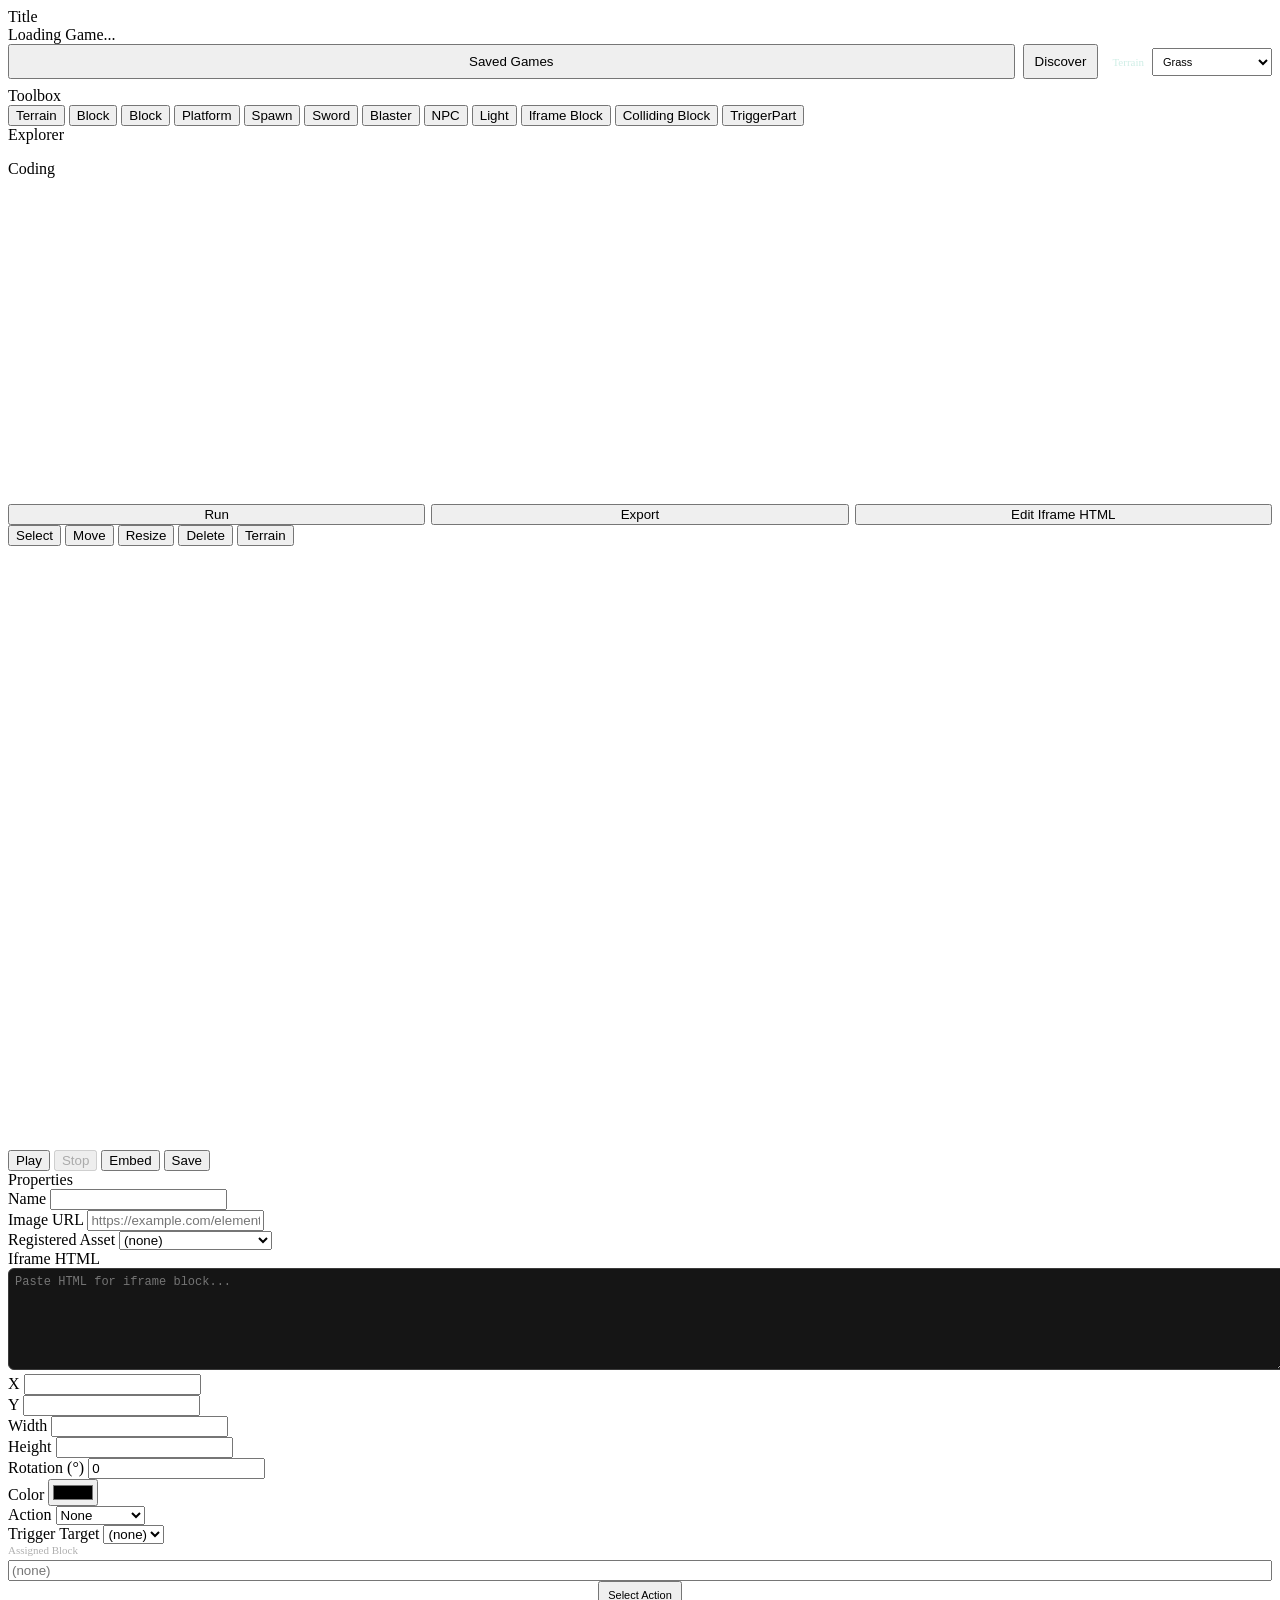
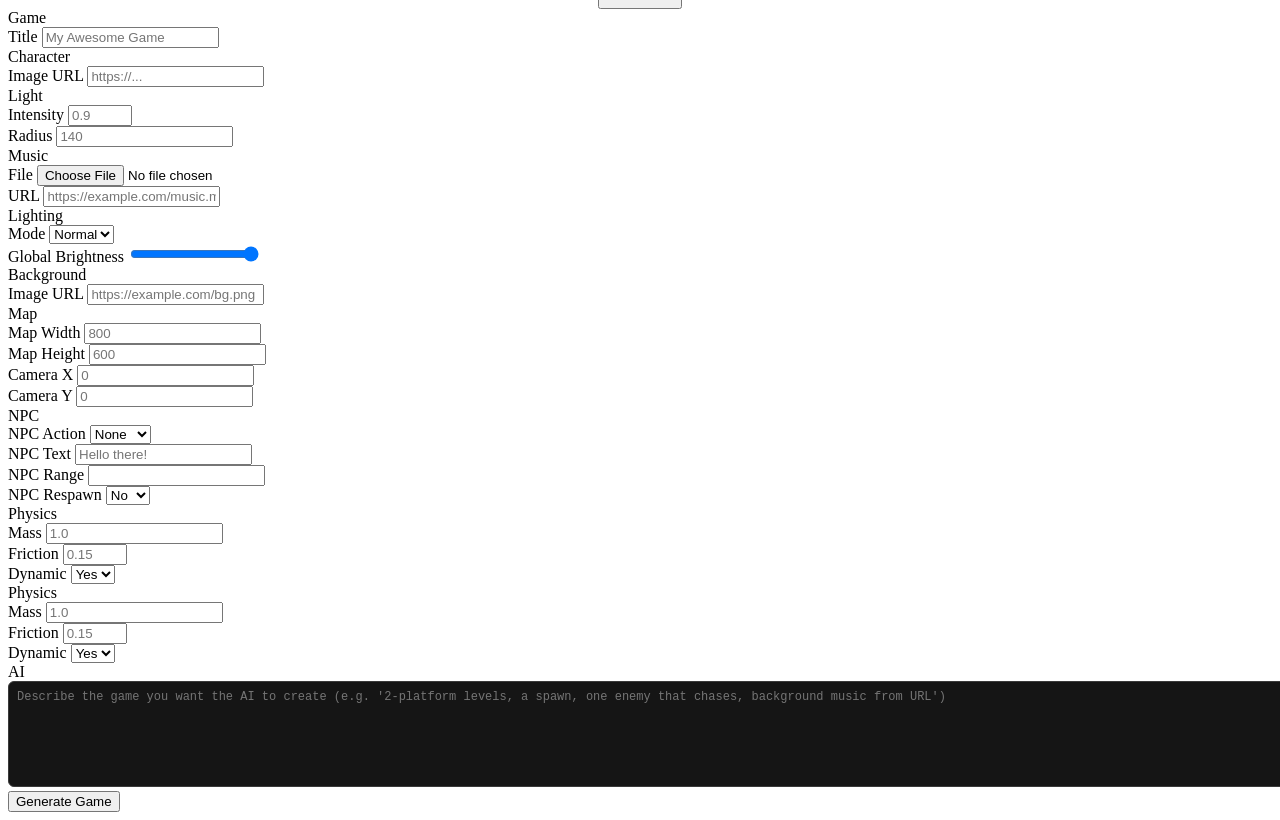
==== commit e3b83135: "Rename index (10).html to index.html" ====
--- a/index.html
+++ b/index.html
@@ -2,7 +2,7 @@
 <html lang="en">
 <head>
   <meta charset="UTF-8" />
-  <title>Devdex Studio</title>
+  <title>Mini Roblox Studio</title>
   <meta name="viewport" content="width=device-width, initial-scale=1.0, viewport-fit=cover" />
   <link rel="stylesheet" href="style.css" />
   <script type="importmap">
@@ -143,6 +143,12 @@
             <label>Height</label>
             <input id="prop-h" type="number" step="1" />
           </div>
+
+          <div class="prop-row">
+            <label>Rotation (°)</label>
+            <input id="prop-rotation" type="number" step="1" value="0" />
+          </div>
+
           <div class="prop-row">
             <label>Color</label>
             <input id="prop-color" type="color" />
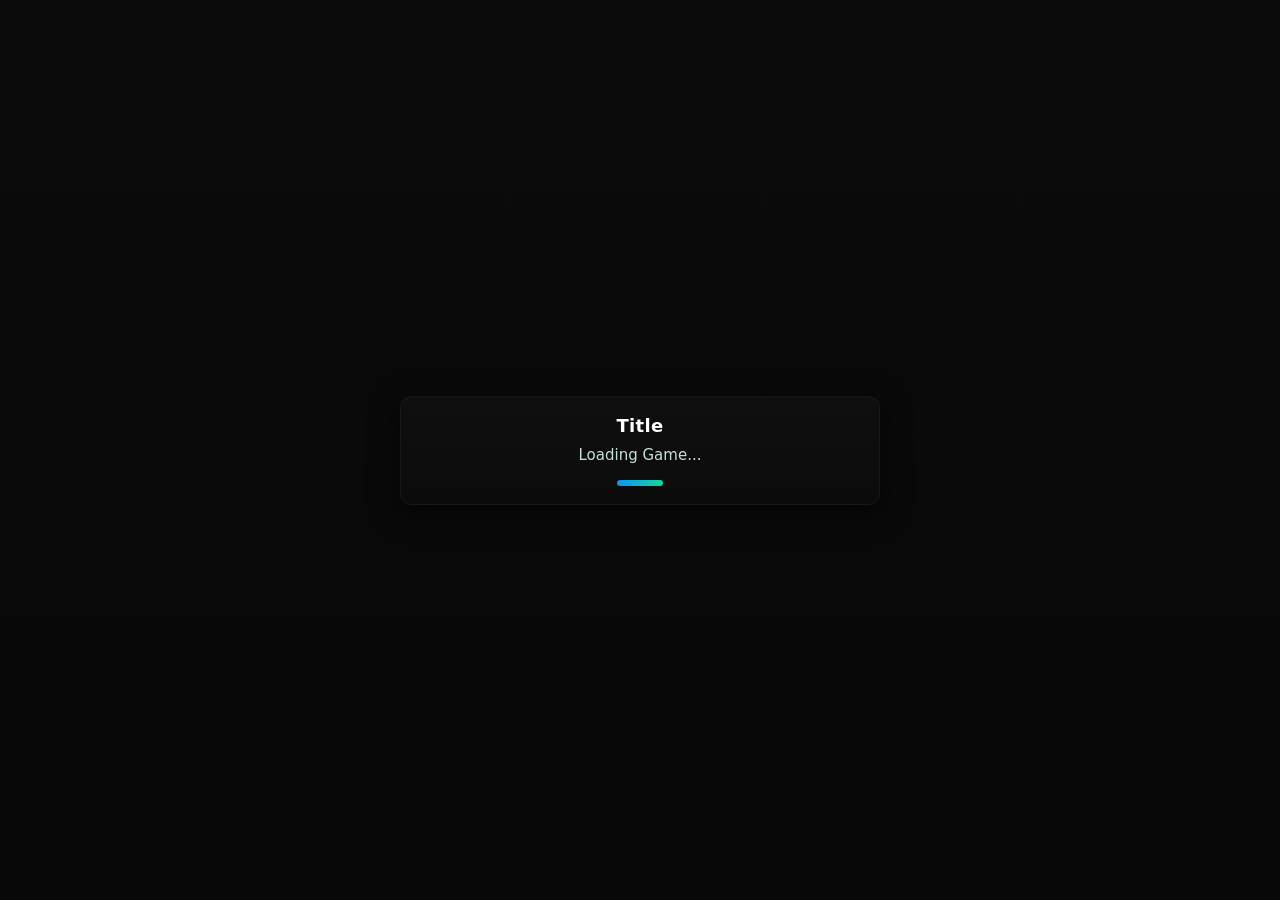
==== commit 0170c19a: "Update index.html" ====
--- a/index.html
+++ b/index.html
@@ -2,7 +2,7 @@
 <html lang="en">
 <head>
   <meta charset="UTF-8" />
-  <title>Mini Roblox Studio</title>
+  <title>Devdex Studio</title>
   <meta name="viewport" content="width=device-width, initial-scale=1.0, viewport-fit=cover" />
   <link rel="stylesheet" href="style.css" />
   <script type="importmap">
--- a/style.css
+++ b/style.css
@@ -0,0 +1,522 @@
+*,
+*::before,
+*::after {
+  box-sizing: border-box;
+  -webkit-tap-highlight-color: transparent;
+}
+
+html,
+body {
+  margin: 0;
+  padding: 0;
+  height: 100%;
+  background: #111;
+  font-family: system-ui, -apple-system, BlinkMacSystemFont, "Segoe UI", sans-serif;
+  color: #f5f5f5;
+}
+
+body {
+  overflow: hidden;
+}
+
+#app {
+  height: 100vh;
+  width: 100vw;
+  display: grid;
+  grid-template-columns: 26% 48% 26%;
+  grid-template-rows: 100%;
+  background: #181818;
+}
+
+/* Panels */
+
+.panel {
+  display: flex;
+  flex-direction: column;
+  padding: 6px;
+  gap: 6px;
+}
+
+.panel-left {
+  border-right: 1px solid #2a2a2a;
+}
+
+.panel-right {
+  border-left: 1px solid #2a2a2a;
+}
+
+.panel-section {
+  background: #1f1f1f;
+  border-radius: 8px;
+  border: 1px solid #2a2a2a;
+  padding: 6px;
+  display: flex;
+  flex-direction: column;
+  gap: 6px;
+  min-height: 0;
+}
+
+.panel-header {
+  font-size: 11px;
+  text-transform: uppercase;
+  letter-spacing: 0.07em;
+  color: #a0a0a0;
+}
+
+/* Toolbox */
+
+.toolbox-items {
+  display: flex;
+  gap: 4px;
+  flex-wrap: wrap;
+}
+
+.toolbox-item {
+  flex: 1 1 30%;
+  min-width: 0;
+  padding: 6px 4px;
+  font-size: 11px;
+  border-radius: 6px;
+  border: 1px solid #3a3a3a;
+  background: #262626;
+  color: #f5f5f5;
+  text-align: center;
+}
+
+.toolbox-item:active {
+  background: #333;
+}
+
+/* Explorer */
+
+.panel-scroll {
+  flex: 1 1 auto;
+  display: flex;
+  flex-direction: column;
+  min-height: 0; /* allow children to shrink and enable scrolling */
+}
+
+.explorer-list {
+  list-style: none;
+  padding: 0;
+  margin: 0;
+  flex: 1 1 auto;           /* fill available panel area */
+  min-height: 0;            /* allow flexbox to constrain height */
+  overflow-y: auto;         /* scroll when items overflow */
+  -webkit-overflow-scrolling: touch;
+  font-size: 12px;
+}
+
+.explorer-item {
+  padding: 4px 6px;
+  border-radius: 4px;
+  display: flex;
+  justify-content: space-between;
+  align-items: center;
+}
+
+.explorer-item span {
+  max-width: 70%;
+  white-space: nowrap;
+  overflow: hidden;
+  text-overflow: ellipsis;
+}
+
+.explorer-item button {
+  border: none;
+  background: none;
+  color: #888;
+  font-size: 14px;
+}
+
+.explorer-item:hover {
+  background: #2c2c2c;
+}
+
+.explorer-item.selected {
+  background: #0e5c9f;
+}
+
+/* Viewport */
+
+.viewport-wrapper {
+  display: flex;
+  flex-direction: column;
+  padding: 6px 0;
+  gap: 6px;
+  position: relative;
+}
+
+.viewport-toolbar {
+  display: flex;
+  justify-content: center;
+  gap: 6px;
+  padding: 0 6px;
+}
+
+.tool-button {
+  flex: 1;
+  min-width: 0;
+  font-size: 11px;
+  padding: 6px 0;
+  border-radius: 6px;
+  border: 1px solid #3a3a3a;
+  background: #262626;
+  color: #eee;
+}
+
+.tool-button.active {
+  background: #0e5c9f;
+  border-color: #0e5c9f;
+}
+
+#viewport {
+  flex: 1 1 auto;
+  align-self: stretch;
+  margin: 0 6px;
+  border-radius: 8px;
+  border: 1px solid #2a2a2a;
+  background: #151515;
+  touch-action: none;
+}
+
+#joystick-container {
+  position: absolute;
+  bottom: 10px;
+  left: 10px;
+  width: 140px;
+  height: 140px;
+  z-index: 5;
+  pointer-events: none;
+}
+
+/* Coding panel / Blockly */
+.coding-area {
+  display: flex;
+  flex-direction: column;
+  gap: 6px;
+  min-height: 0;
+}
+#blocklyDiv {
+  background: #0c0c0c;
+  border-radius: 6px;
+  border: 1px solid #242424;
+  overflow: hidden;
+}
+
+#joystick-container .nipple {
+  pointer-events: auto;
+}
+
+/* Playbar */
+
+.playbar {
+  padding: 0 6px;
+  display: flex;
+  gap: 6px;
+}
+
+.playbar button {
+  flex: 1;
+  min-width: 0;
+  padding: 6px 0;
+  border-radius: 6px;
+  border: 1px solid #3a3a3a;
+  background: #262626;
+  color: #f5f5f5;
+  font-size: 12px;
+}
+
+.playbar button:disabled {
+  opacity: 0.4;
+}
+
+/* Properties */
+
+.properties {
+  display: flex;
+  flex-direction: column;
+  gap: 6px;
+  /* Allow the properties area to grow and scroll when content overflows.
+     min-height: 0 ensures flex children can shrink properly in constrained panels. */
+  flex: 1 1 auto;
+  min-height: 0;
+  overflow-y: auto;
+  padding-right: 6px; /* small padding to avoid touching scrollbar */
+  -webkit-overflow-scrolling: touch;
+}
+
+/* Subtle custom scrollbar for modern browsers */
+.properties::-webkit-scrollbar {
+  width: 10px;
+}
+.properties::-webkit-scrollbar-track {
+  background: transparent;
+}
+.properties::-webkit-scrollbar-thumb {
+  background: rgba(255,255,255,0.06);
+  border-radius: 6px;
+  border: 2px solid transparent;
+  background-clip: padding-box;
+}
+
+.prop-row {
+  display: grid;
+  grid-template-columns: 40% 60%;
+  align-items: center;
+  gap: 4px;
+}
+
+.prop-section-title {
+  margin-top: 4px;
+  font-size: 10px;
+  text-transform: uppercase;
+  letter-spacing: 0.08em;
+  color: #888;
+}
+
+.prop-row label {
+  font-size: 11px;
+  color: #b0b0b0;
+}
+
+.prop-row input,
+.prop-row select {
+  width: 100%;
+  border-radius: 4px;
+  border: 1px solid #3a3a3a;
+  background: #151515;
+  color: #f5f5f5;
+  padding: 4px;
+  font-size: 11px;
+}
+
+/* Mobile layout tweaks */
+
+@media (max-width: 900px) {
+  #app {
+    grid-template-columns: 26% 48% 26%;
+  }
+
+  #viewport {
+    height: auto;
+  }
+}
+
+/* Play mode state */
+
+body.play-mode .panel,
+body.play-mode .viewport-toolbar,
+body.play-mode .toolbox-item,
+body.play-mode .tool-button,
+body.play-mode .properties {
+  opacity: 0.4;
+  pointer-events: none;
+}
+
+body.play-mode .playbar button#stop-btn {
+  pointer-events: auto;
+  opacity: 1;
+}
+
+body.play-mode .playbar button#play-btn {
+  pointer-events: none;
+}
+
+/* Embed mode: show only the game viewport */
+
+body.embed-mode #app {
+  grid-template-columns: 100%;
+}
+
+body.embed-mode .panel-left,
+body.embed-mode .panel-right,
+body.embed-mode .viewport-toolbar,
+body.embed-mode .playbar {
+  display: none;
+}
+
+body.embed-mode .viewport-wrapper {
+  padding: 0;
+}
+
+body.embed-mode #viewport {
+  margin: 0;
+  border-radius: 0;
+  border: none;
+}
+
+body.embed-mode #joystick-container {
+  bottom: 8px;
+  left: 8px;
+}
+
+/* Preloader (shown on initial registration/site load) */
+#preloader {
+  position: fixed;
+  inset: 0;
+  display: flex;
+  align-items: center;
+  justify-content: center;
+  z-index: 10001;
+  background: linear-gradient(180deg,#0b0b0b,#080808);
+  color: #fff;
+}
+
+/* Info button popup */
+#info-btn {
+  font-weight: 600;
+}
+
+.info-popup {
+  position: fixed;
+  left: 50%;
+  top: 50%;
+  transform: translate(-50%, -50%);
+  min-width: 280px;
+  max-width: 92%;
+  background: #0f0f0f;
+  color: #f5f5f5;
+  border: 1px solid rgba(255,255,255,0.06);
+  box-shadow: 0 8px 30px rgba(0,0,0,0.6);
+  padding: 14px 16px;
+  border-radius: 10px;
+  z-index: 11000;
+  display: flex;
+  flex-direction: column;
+  gap: 8px;
+  align-items: stretch;
+}
+
+.info-popup .title {
+  font-size: 14px;
+  font-weight: 700;
+  color: #ffffff;
+}
+
+.info-popup .url {
+  font-size: 13px;
+  color: #cfeee6;
+  word-break: break-all;
+  background: rgba(255,255,255,0.02);
+  padding: 8px;
+  border-radius: 6px;
+  border: 1px solid rgba(255,255,255,0.03);
+}
+
+.info-popup .close-btn {
+  align-self: flex-end;
+  background: transparent;
+  border: 1px solid rgba(255,255,255,0.06);
+  color: #ddd;
+  padding: 6px 8px;
+  border-radius: 6px;
+  cursor: pointer;
+  font-size: 12px;
+}
+
+.info-popup .close-btn:active {
+  transform: translateY(1px);
+}
+.preloader-card {
+  width: min(480px, 88%);
+  background: linear-gradient(180deg,#0f0f0f,#0b0b0b);
+  border: 1px solid rgba(255,255,255,0.04);
+  padding: 18px;
+  border-radius: 12px;
+  box-shadow: 0 6px 30px rgba(0,0,0,0.6);
+  display:flex;
+  flex-direction:column;
+  gap:10px;
+  align-items:center;
+}
+.preloader-logo {
+  font-weight:700;
+  font-size:18px;
+  color:#fff;
+  letter-spacing:0.02em;
+}
+.preloader-title {
+  font-size:15px;
+  color:#cfeee6;
+  opacity:0.95;
+  text-align:center;
+  max-width:100%;
+  overflow:hidden;
+  text-overflow:ellipsis;
+  white-space:nowrap;
+}
+.preloader-spinner {
+  margin-top:6px;
+  width:46px;
+  height:6px;
+  border-radius:6px;
+  background:linear-gradient(90deg,#0e9bff,#12e2a6);
+  animation: preloader-pulse 900ms infinite;
+  opacity:0.95;
+}
+@keyframes preloader-pulse {
+  0%{transform:scaleX(0.3);opacity:0.7}
+  50%{transform:scaleX(1);opacity:1}
+  100%{transform:scaleX(0.3);opacity:0.7}
+}
+
+/* Loading overlay */
+#loading-overlay {
+  position: fixed;
+  inset: 0;
+  display: flex;
+  align-items: center;
+  justify-content: center;
+  z-index: 9999;
+  background: rgba(6,6,6,0.75);
+  -webkit-backdrop-filter: blur(4px);
+  backdrop-filter: blur(4px);
+}
+
+.loading-card {
+  width: min(520px, 88%);
+  background: linear-gradient(180deg, #0f0f0f, #0b0b0b);
+  border: 1px solid rgba(255,255,255,0.04);
+  padding: 18px;
+  border-radius: 12px;
+  box-shadow: 0 6px 30px rgba(0,0,0,0.6);
+  display: flex;
+  flex-direction: column;
+  gap: 12px;
+  align-items: center;
+}
+
+.loading-title {
+  font-size: 18px;
+  font-weight: 600;
+  color: #fff;
+  text-align: center;
+  max-width: 100%;
+  overflow: hidden;
+  text-overflow: ellipsis;
+  white-space: nowrap;
+}
+
+.loading-bar-outer {
+  width: 100%;
+  height: 14px;
+  background: rgba(255,255,255,0.06);
+  border-radius: 8px;
+  overflow: hidden;
+  border: 1px solid rgba(255,255,255,0.03);
+}
+
+.loading-bar {
+  height: 100%;
+  width: 0%;
+  background: linear-gradient(90deg, #0e9bff, #12e2a6);
+  border-radius: 8px 0 0 8px;
+  transition: width 160ms linear;
+}
+
+.loading-percent {
+  font-size: 12px;
+  color: #cfeee6;
+  opacity: 0.9;
+}
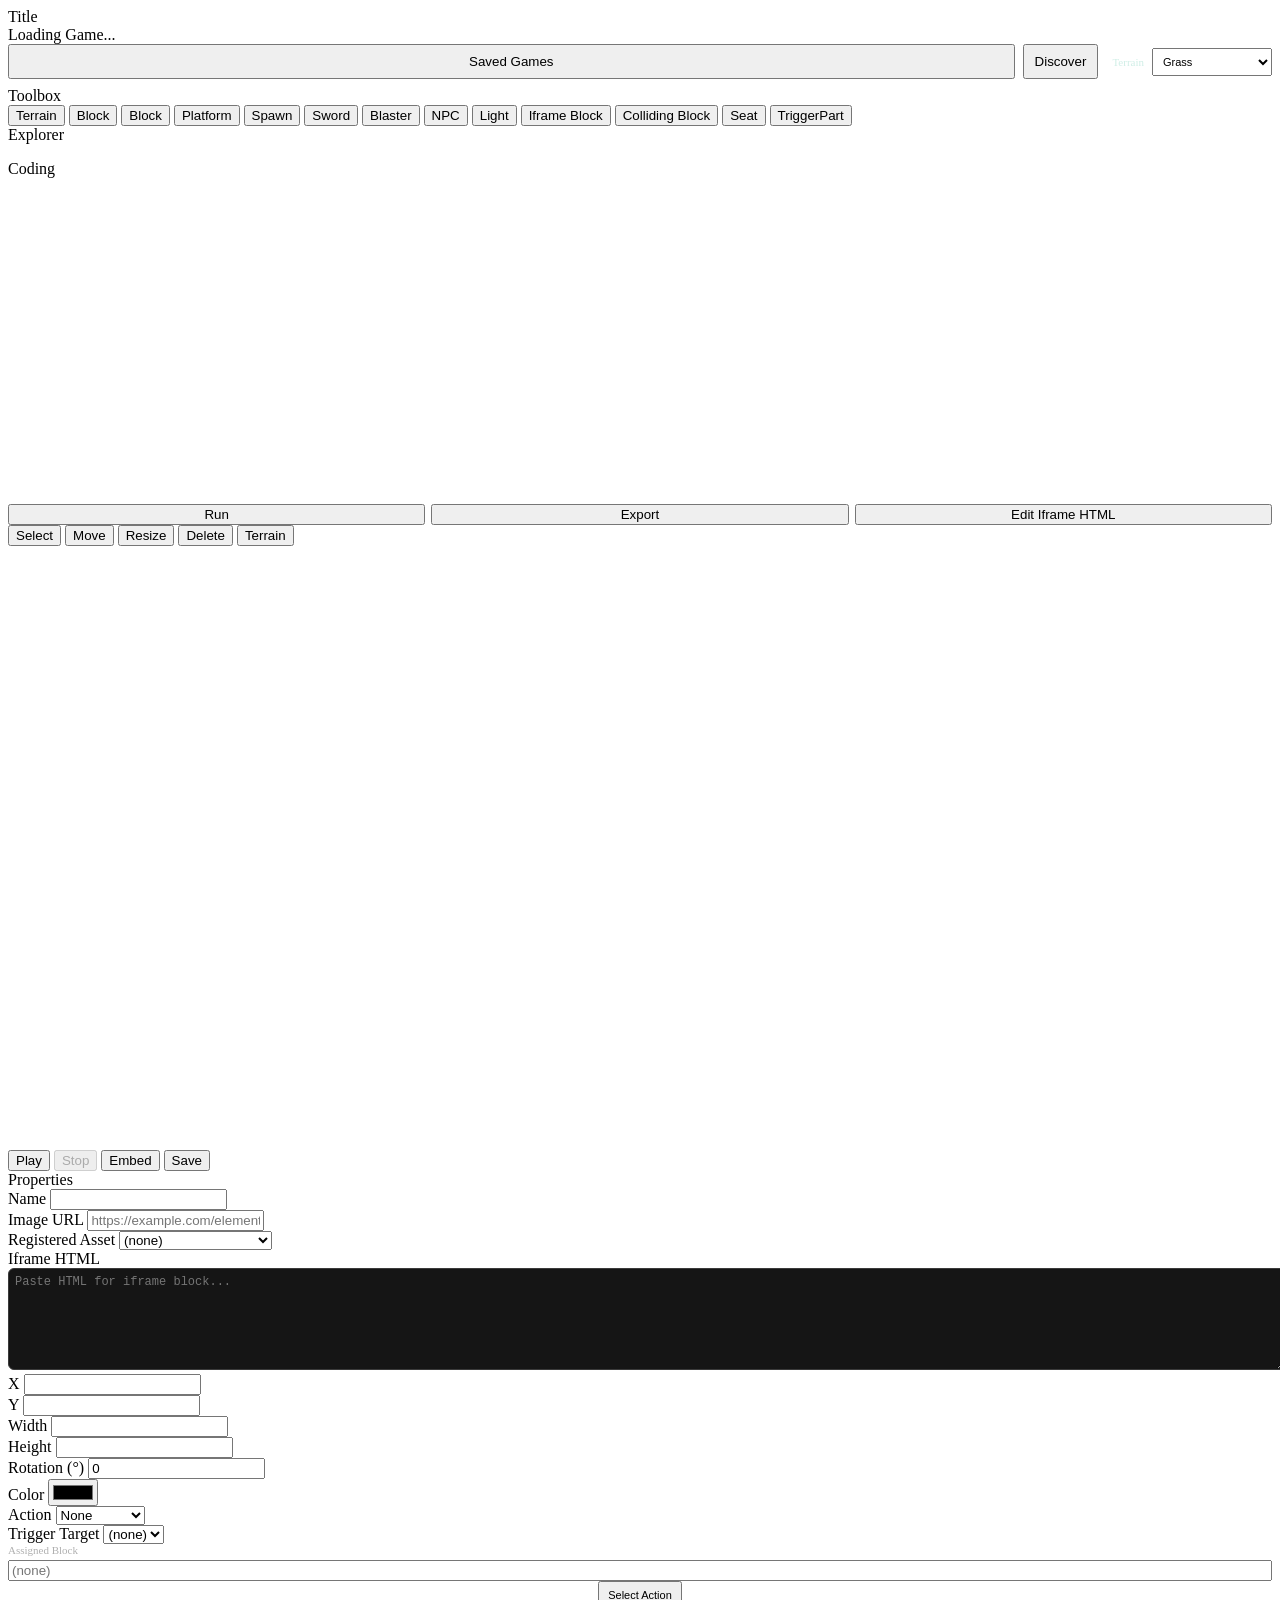
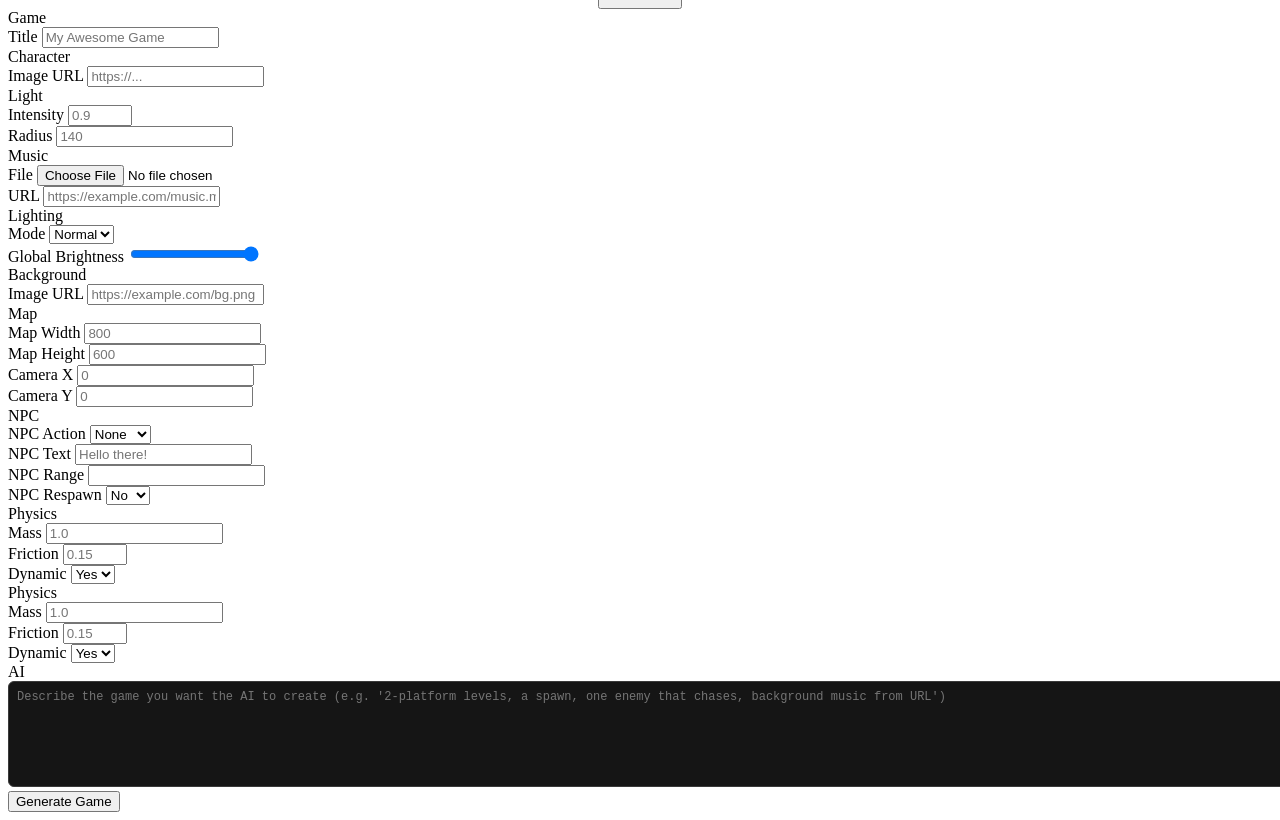
==== commit bf20f722: "Rename index (12).html to index.html" ====
--- a/index.html
+++ b/index.html
@@ -2,7 +2,7 @@
 <html lang="en">
 <head>
   <meta charset="UTF-8" />
-  <title>Devdex Studio</title>
+  <title>Mini Roblox Studio</title>
   <meta name="viewport" content="width=device-width, initial-scale=1.0, viewport-fit=cover" />
   <link rel="stylesheet" href="style.css" />
   <script type="importmap">
@@ -57,6 +57,7 @@
           <button class="toolbox-item" data-type="light">Light</button>
           <button class="toolbox-item" data-type="iframe">Iframe Block</button>
           <button class="toolbox-item" data-type="colliding">Colliding Block</button>
+          <button class="toolbox-item" data-type="seat">Seat</button>
           <button class="toolbox-item" data-type="triggerpart">TriggerPart</button>
         </div>
       </div>
@@ -160,6 +161,7 @@
               <option value="checkpoint">Checkpoint</option>
               <option value="kill">Kill</option>
               <option value="revive">Revive</option>
+              <option value="leg">Leg</option>
             </select>
           </div>
 
